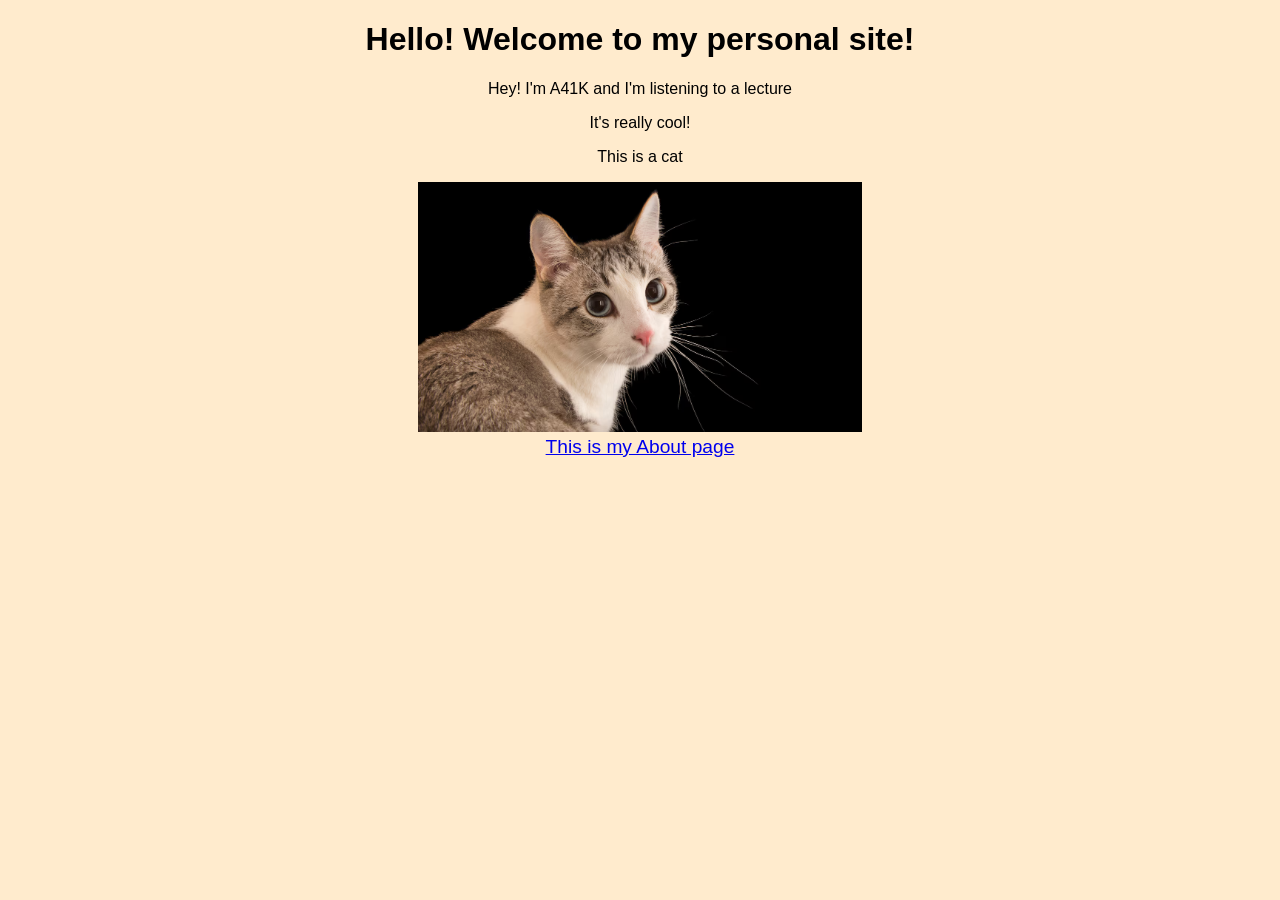
==== index.html @ 08e373b6 "Initial commit" ====
<!DOCTYPE html>
<html>
    <head>
        <link rel="stylesheet" href="style.css" />
    </head> 
    <body>
        <h1>Hello! Welcome to my personal site!</h1>
        <p>Hey! I'm A41K and I'm listening to a lecture</p>
        <p>It's really cool!</p>

        <p>This is a cat</p>
        <img src="image copy.png">

        <br>
        <a href="about.html">This is my About page</a>
    </body>
</html>
---- style.css ----
img {
    height: 250px;
}

body {
    text-align: center;
    font-family: Impact, Haettenschweiler, 'Arial Narrow Bold', sans-serif;
    background-color: blanchedalmond;
}

a {
    font-size: larger;
}
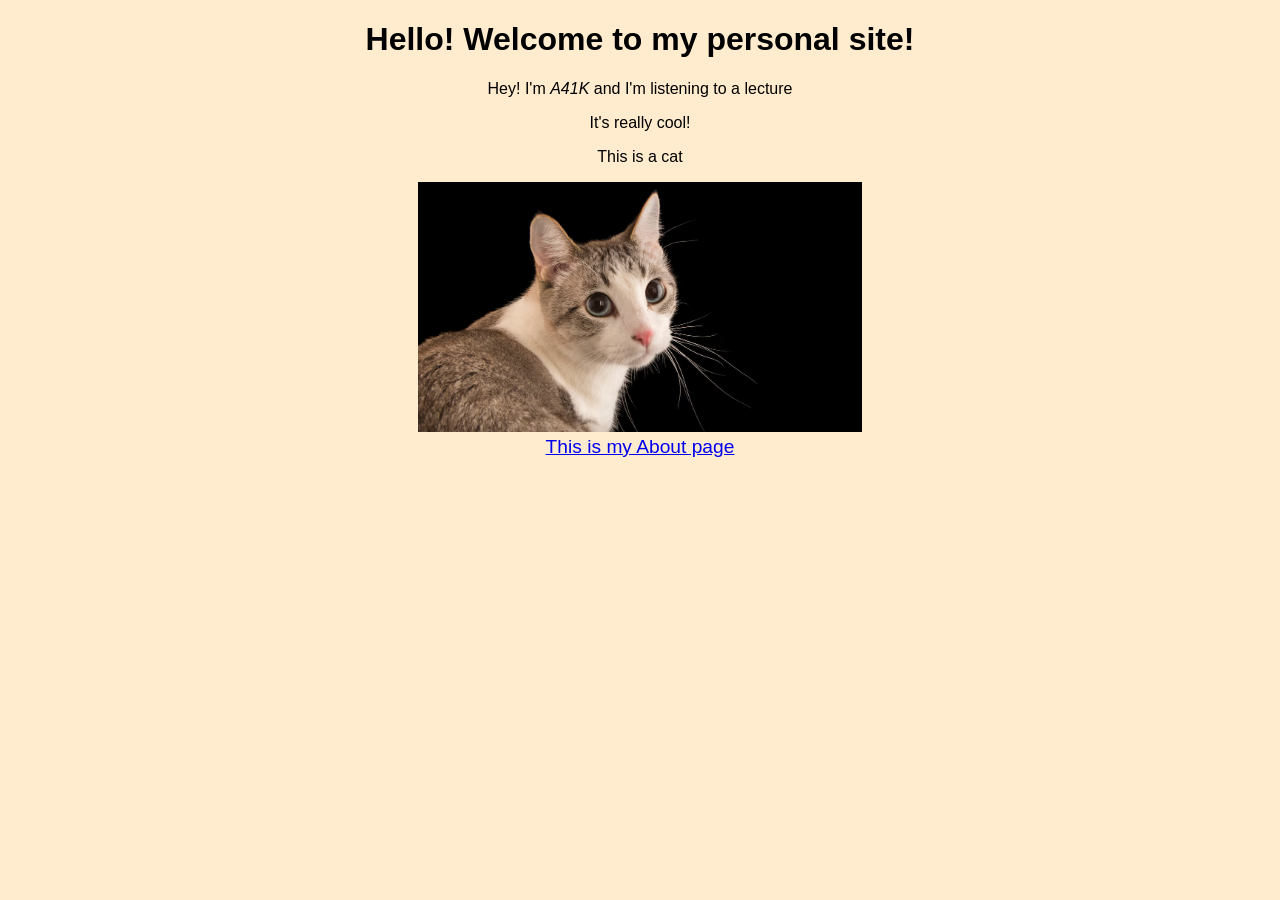
==== commit 8d1c0df9: "Added some bold and italic for it" ====
--- a/index.html
+++ b/index.html
@@ -2,10 +2,12 @@
 <html>
     <head>
         <link rel="stylesheet" href="style.css" />
+        <link rel="icon" type="image/x-icon" href="image copy.png">
+        <title>Main Site</title>
     </head> 
     <body>
         <h1>Hello! Welcome to my personal site!</h1>
-        <p>Hey! I'm A41K and I'm listening to a lecture</p>
+        <p>Hey! I'm <i>A41K</i> and I'm listening to a lecture</p>
         <p>It's really cool!</p>
 
         <p>This is a cat</p>
